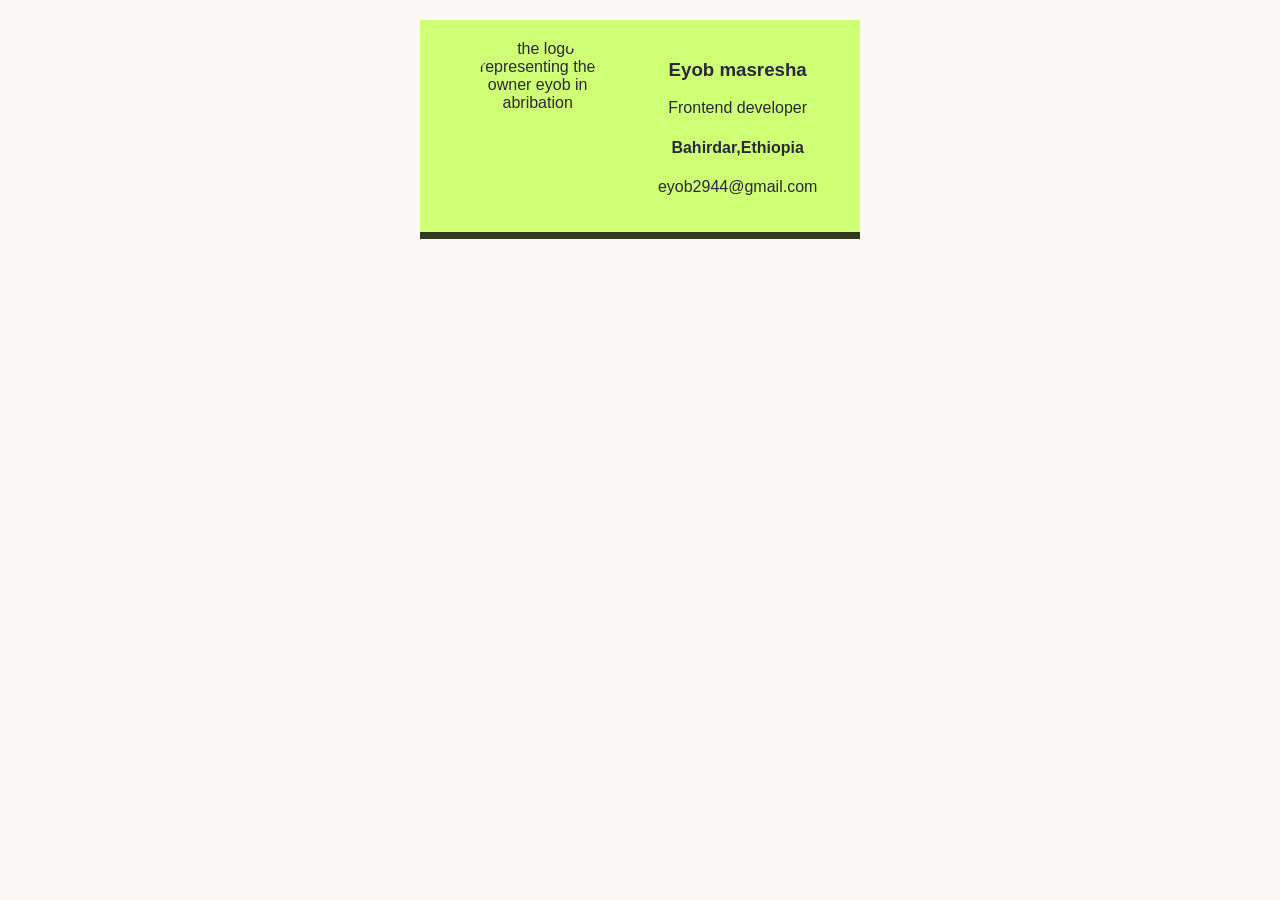
==== giftcard.html @ e60997b1 "Add files via upload a business card" ====
<!doctype html>
<html lang="en">
  <head>
    <meta charset="UTF-8" />
    <meta name="viewport" content="width=device-width, initial-scale=1.0" />
    <title>card</title>
    <link rel="stylesheet" href="styles.css" />
  </head>
  <body>
    <div class="card ">
      <img src="../../image/ey.jpg" class="logo " alt="the logo representing the owner eyob in abribation" />

      <div id="text">
        <h3>Eyob masresha</h3>
        <p>Frontend developer</p>
        <h4>Bahirdar,Ethiopia</h4>
        <a href="mailto:eyob2944@gmail.com"><p>eyob2944@gmail.com</p></a>
      </div>
    </div>
  </body>
</html>
---- styles.css ----
body{
    margin:20px;
    font-family: Verdana, Geneva, Tahoma, sans-serif;
    background-color: hsl(30, 50%, 97%);
}
.logo{
 width: 150px;
 height: 150px;
 border-radius: 100%;
 
}
.card{
    padding: 20px;
    display:flex;
    justify-content:space-around; 
    width: 400px;
    margin:0 auto;
    text-align:center;
    color:#2b2839;
    background: #cfff74;
    border-bottom: 7px solid #2f3a1d;
   
}
.border-blue{
 border:1px dotted hsl(197, 90%, 63%);
}
.card a{
    text-decoration: none;
    color: #2b2839; 
    text-align:center;
}
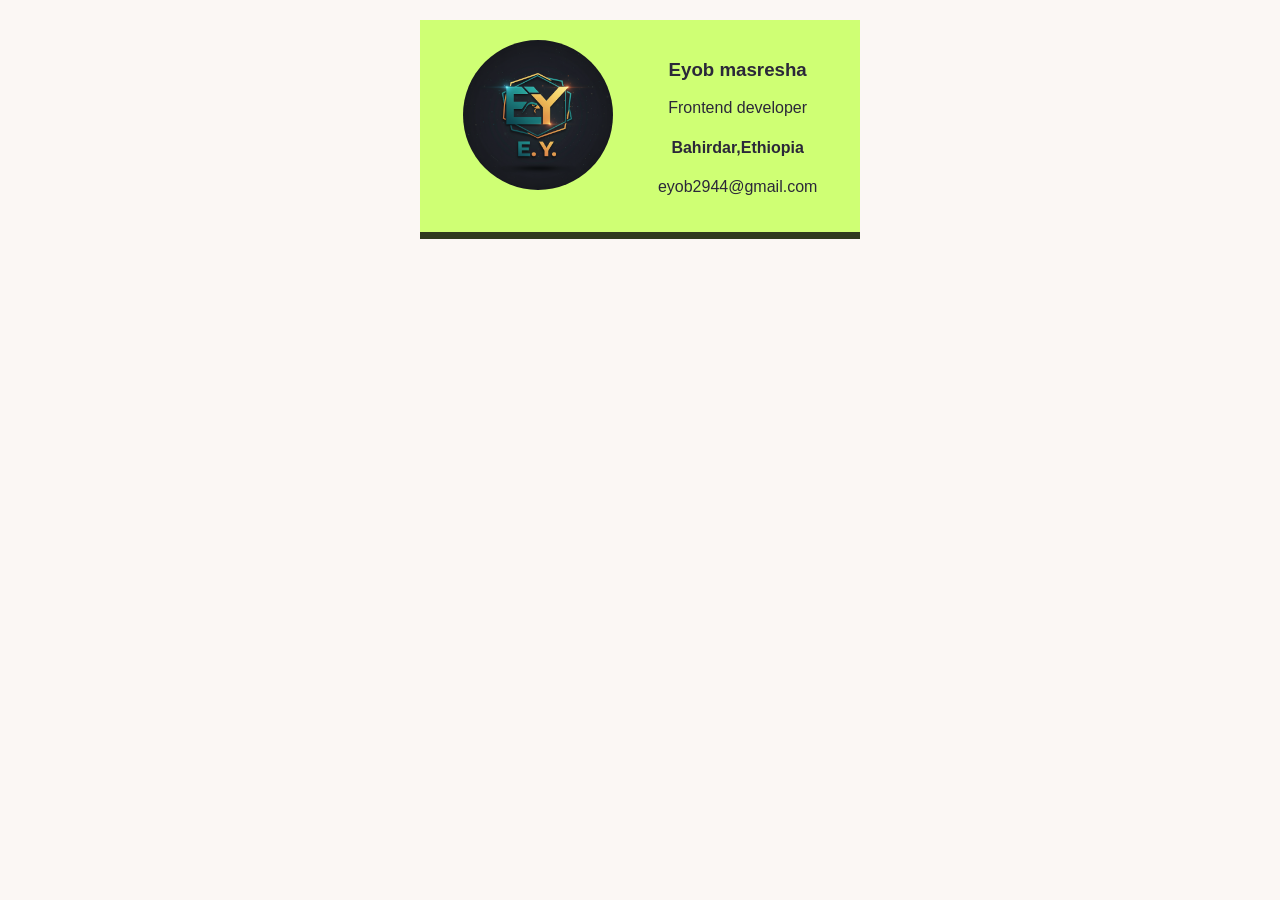
==== commit bd48663b: "Fix image source path in giftcard.html Updated image source path in giftcard.html." ====
--- a/giftcard.html
+++ b/giftcard.html
@@ -8,7 +8,7 @@
   </head>
   <body>
     <div class="card ">
-      <img src="../../image/ey.jpg" class="logo " alt="the logo representing the owner eyob in abribation" />
+      <img src="ey.jpg" class="logo " alt="the logo representing the owner eyob in abribation" />
 
       <div id="text">
         <h3>Eyob masresha</h3>
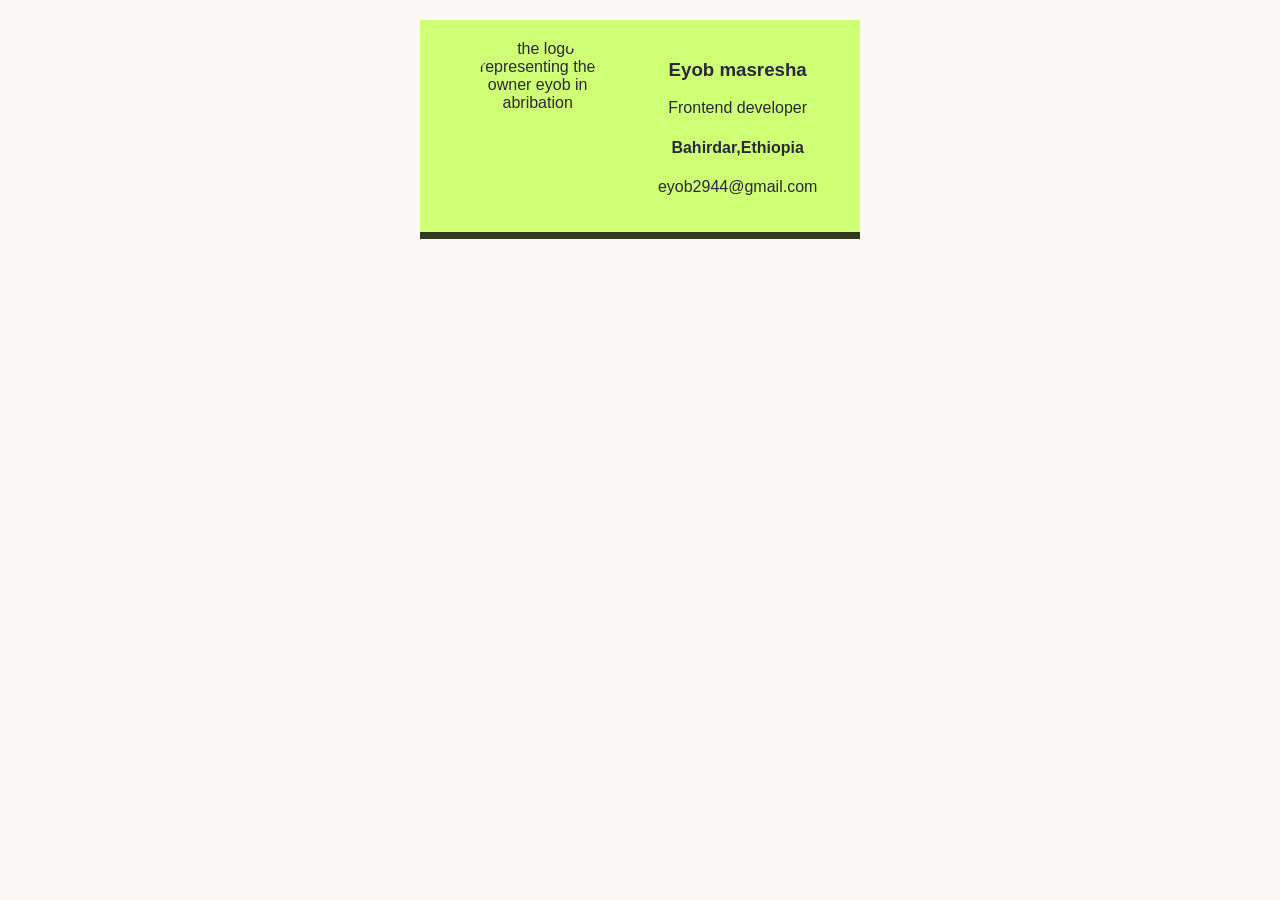
==== commit 4220e5df: "Change image source to use 'images/ey.jpg' Updated image source path in giftcard.html" ====
--- a/giftcard.html
+++ b/giftcard.html
@@ -8,7 +8,7 @@
   </head>
   <body>
     <div class="card ">
-      <img src="ey.jpg" class="logo " alt="the logo representing the owner eyob in abribation" />
+      <img src="images/ey.jpg" class="logo " alt="the logo representing the owner eyob in abribation" />
 
       <div id="text">
         <h3>Eyob masresha</h3>
